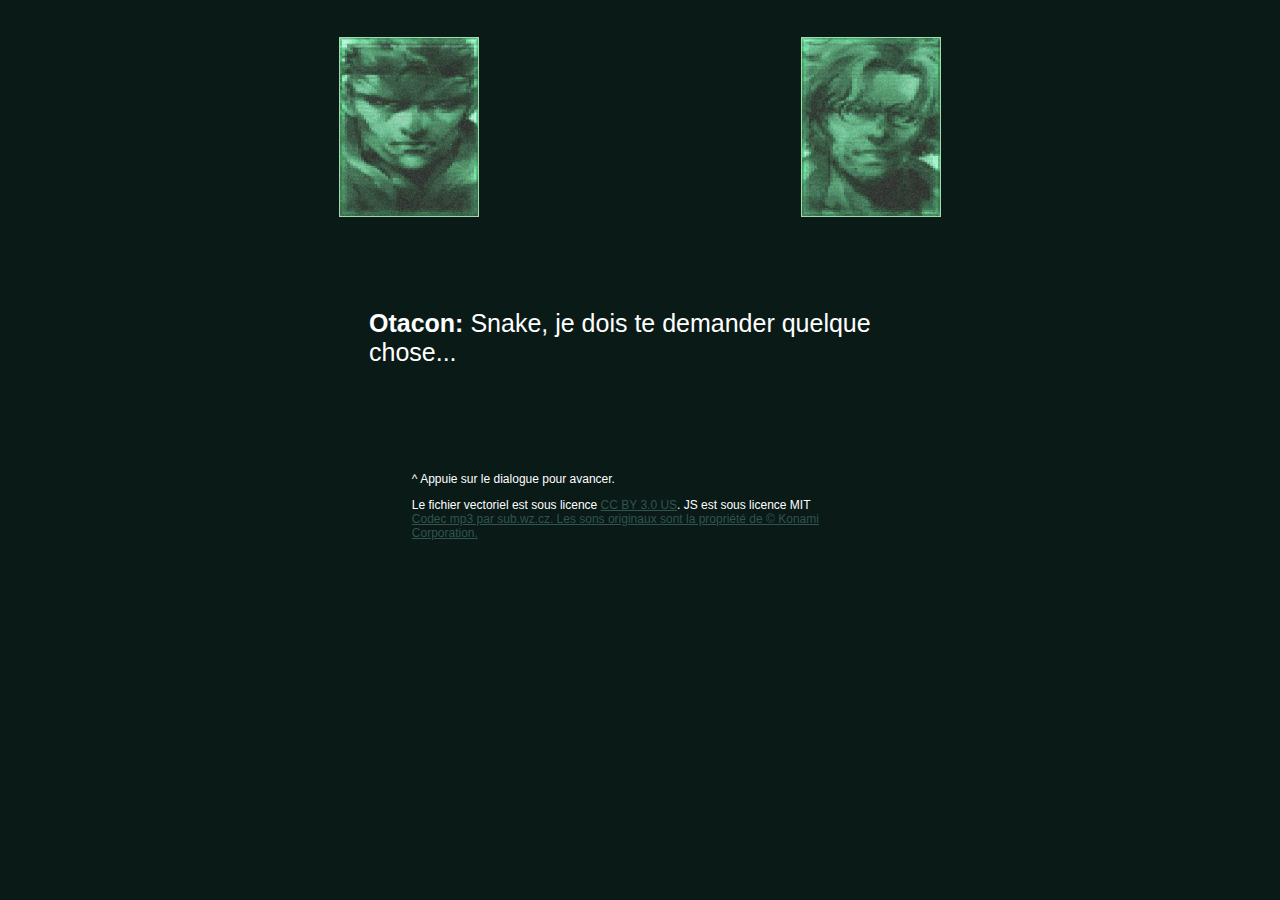
==== mgs-ff7/index.html @ 605e01a5 "Add files via upload" ====
<!DOCTYPE html>
<html lang="fr">

<head>
  <meta charset="UTF-8">
  <meta http-equiv="X-UA-Compatible" content="IE=edge">
  <meta name="viewport" content="width=device-width, initial-scale=1.0">
  <link rel="stylesheet" href="css/style.css" type="text/css">
  <title>Portfoio Adel BOUZID</title>
</head>

<body>
  <div class="container-fluid">
    <audio autoplay="true">
      <source id="music" src="sfx/codec-sound.mp3" type="audio/mp3" />
    </audio>

    <audio autoplay="true" loop>
      <source id="music" src="sfx/mgs-alert.mp3" type="audio/mp3" />
    </audio>

    <div id="mgs-codec">
      <div id="svg-volume-indicator-total"></div>
      <div id="svg-volume-indicator"></div>

      <div class="actor-overlay img-left"></div>
      <img src="img/fuzzy.gif" class="left-cover" alt="fuzzy animation">
      <img src="img/snake.gif" alt="actor 1" class="img-left">
      <img src="img/fuzzy.gif" class="right-cover " alt="fuzzy animation">
      <div class="actor-overlay img-right"></div>
      <img src="img/otacon.gif" alt="actor 2" class="img-right">
      <div class="transcription">
        <p><strong>Otacon:</strong> Snake, je dois te demander quelque chose...</p>
        <p><strong>Otacon:</strong> Est-ce que tu as vu le portfolio d'Adel ?</p>
        <p><strong>Snake:</strong> Non, je n'ai pas eu le temps, c'est pour la mission alternance ?</p>
        <p><strong>Otacon:</strong> Oui, c'est urgent, jette un coup d'œil !</p>
        <p><strong>Snake:</strong> Ah, d'accord, laisse-moi voir ça...</p>
        <p><strong>Otacon:</strong> Tiens, <a href="https://adel-app.github.io/ff7" target="_blank">la fréquence</a>
          du codec pour le voir.</p>
      </div>
    </div>
    <div id="notes">
      <p>^ Appuie sur le dialogue pour avancer.</p>
      <p class="copyrights">
      <p>Le fichier vectoriel est sous licence <a href="https://creativecommons.org/licenses/by/3.0/us/"
          target="_blank">CC BY
          3.0 US</a>. JS est sous licence MIT<br>
        <a href="http://www.sub.wz.cz/sounds.html" target="_blank">Codec mp3 par sub.wz.cz. Les sons originaux sont la
          propriété
          de &copy; Konami Corporation.</a>
      </p>
      </p>
    </div>
    <script src="js/jquery.js"></script>
    <script src="js/mgs-player.js"></script>

    <script type="text/javascript" defer>
      $(document).ready(function () {
        $('#mgs-codec').mgsCodec();

        // Ajoutez un exemple de son d'effet
        setTimeout(function () {
          document.querySelector('audio').play();
        }, 400);
      });
    </script>
  </div>
</body>

</html>
---- mgs-ff7/css/style.css ----
* {
  box-sizing: border-box;
}

@font-face {
  font-family: helvetica;
  src: url(https://mezucore.neocities.org/mgs/Helvetica.ttf);
}
body {
  background-color: #091A17;
  font-family: "Helvetica", "Arial", sans-serif;
  color: #fff;
  font-size: 12px;
}

.container-fluid {
  width: 702px;
  margin: 0 auto;
}

#mgs-codec {
  background: transparent url(https://mezucore.neocities.org/mgs/mgs-codec-container.svg) no-repeat 0 0;
  background-size: cover;
  width: 702px;
  height: 448px;
  margin: 1em auto;
  position: relative;
  z-index: 100;
}

#mgs-code svg {
  position: absolute;
  top: 0;
  left: 0;
}

#mgs-codec audio {
  display: none;
  visibility: hidden;
}

#mgs-codec .img-left,
#mgs-codec .img-right,
#mgs-codec .left-cover,
#mgs-codec .right-cover {
  position: absolute;
  z-index: 9;
  width: 140px;
  height: 180px;
  border: 1px solid #A6D7B2;
  top: 25px;
}

#mgs-codec .actor-overlay {
  background-color: #A6D7B2;
  opacity: 0.1;
  z-index: 99;
}

#mgs-codec .left-cover,
#mgs-codec .right-cover {
  z-index: 1000;
  opacity: 0.1;
}

#mgs-codec .img-left,
#mgs-codec .left-cover {
  left: 50px;
}

#mgs-codec .img-right,
#mgs-codec .right-cover {
  right: 50px;
}

#mgs-codec .transcription {
  font-size: 25px;
  font-family: helvetica;
  position: absolute;
  bottom: 10px;
  left: 80px;
  height: 37%;
  z-index: 100;
  width: 78%;
}

#mgs-codec .transcription p {
  white-space: pre-line;
  text-overflow: ellipsis;
  position: absolute;
  top: 0;
  left: 0;
}

#svg-volume-indicator,
#svg-volume-indicator-total {
  background-size: cover;
  height: 134px;
  width: 227px;
  position: absolute;
  top: 44px;
  left: 239px;
  z-index: 99;
}

#svg-volume-indicator {
  background: transparent url(https://mezucore.neocities.org/mgs/codec-volume-bg.svg) no-repeat 0 0;
  z-index: 96;
}

#svg-volume-indicator-total {
  background: transparent url(https://mezucore.neocities.org/mgs/codec-volume-bg-total.svg) no-repeat 0 0;
  z-index: 97;
}

#svg-volume-indicator,
#svg-volume-indicator-total {
  bottom: 255px;
  background-size: cover;
  left: 239px;
}

code {
  color: #A6D7B2;
  background-color: black;
}

.btn-primary {
  background-color: #091A17;
  border-color: #30544F;
  border-radius: 0;
  border-width: 2px;
}

.btn-primary:hover {
  background-color: #A6D7B2;
  border-color: #A6D7B2;
  color: #30544F;
}

a {
  color: #30544F;
}

a:hover {
  color: #A6D7B2;
}

#notes {
  width: 65%;
  margin: 0 auto;
}

#notes strong {
  color: #A6D7B2;
}

.copyrights {
  font-size: 10px;
  margin: 1em 0;
  text-align: center;
}/*# sourceMappingURL=style.css.map */
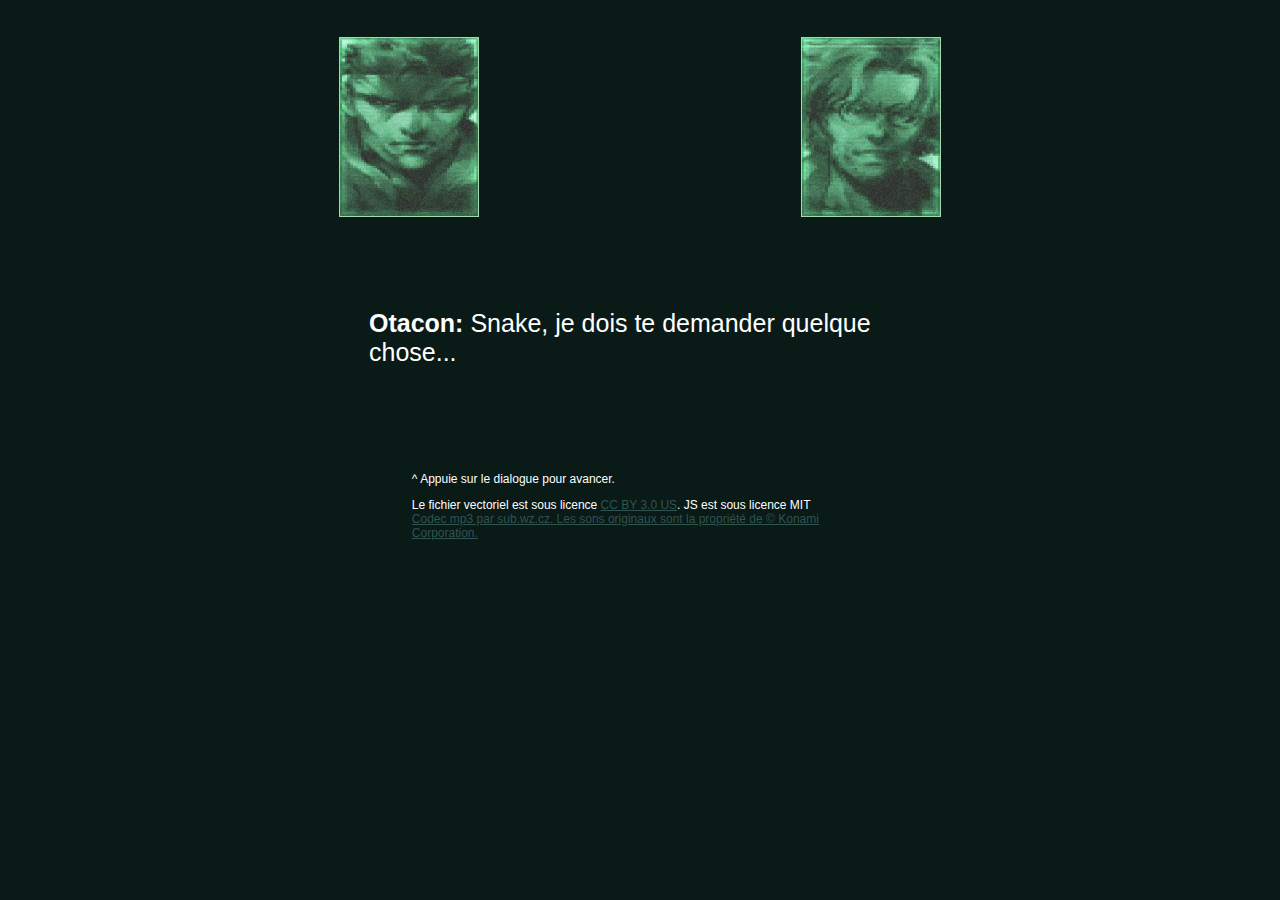
==== commit cee81403: "Add files via upload" ====
--- a/mgs-ff7/index.html
+++ b/mgs-ff7/index.html
@@ -35,7 +35,8 @@
         <p><strong>Snake:</strong> Non, je n'ai pas eu le temps, c'est pour la mission alternance ?</p>
         <p><strong>Otacon:</strong> Oui, c'est urgent, jette un coup d'œil !</p>
         <p><strong>Snake:</strong> Ah, d'accord, laisse-moi voir ça...</p>
-        <p><strong>Otacon:</strong> Tiens, <a href="https://adel-app.github.io/ff7" target="_blank">la fréquence</a>
+        <p><strong>Otacon:</strong> Tiens, <a href="https://adel-app.github.io/mgs-ff7/ff7.html" target="_blank">la
+            fréquence</a>
           du codec pour le voir.</p>
       </div>
     </div>
